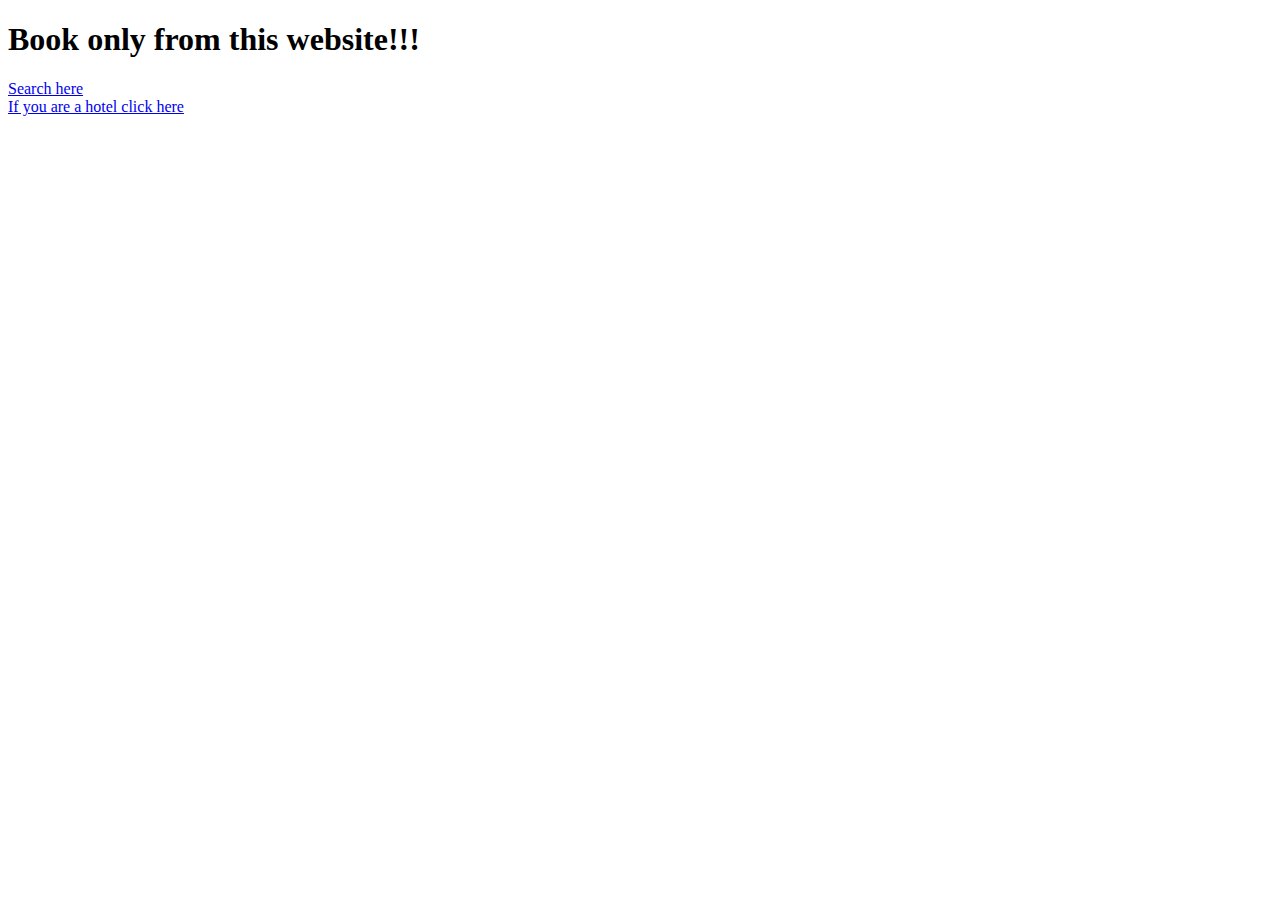
==== src/main/resources/templates/index.html @ 8a86dcf2 "init commit" ====
<!DOCTYPE HTML>
<html>
<head> 
    <title>Very cool booking website</title> 
    <meta http-equiv="Content-Type" content="text/html; charset=UTF-8" />
</head>
<body>
    <h1>Book only from this website!!!</h1>
    <div><a href="/search">Search here</a></div>
    <div><a href="/post">If you are a hotel click here</a></div>
</body>
</html>
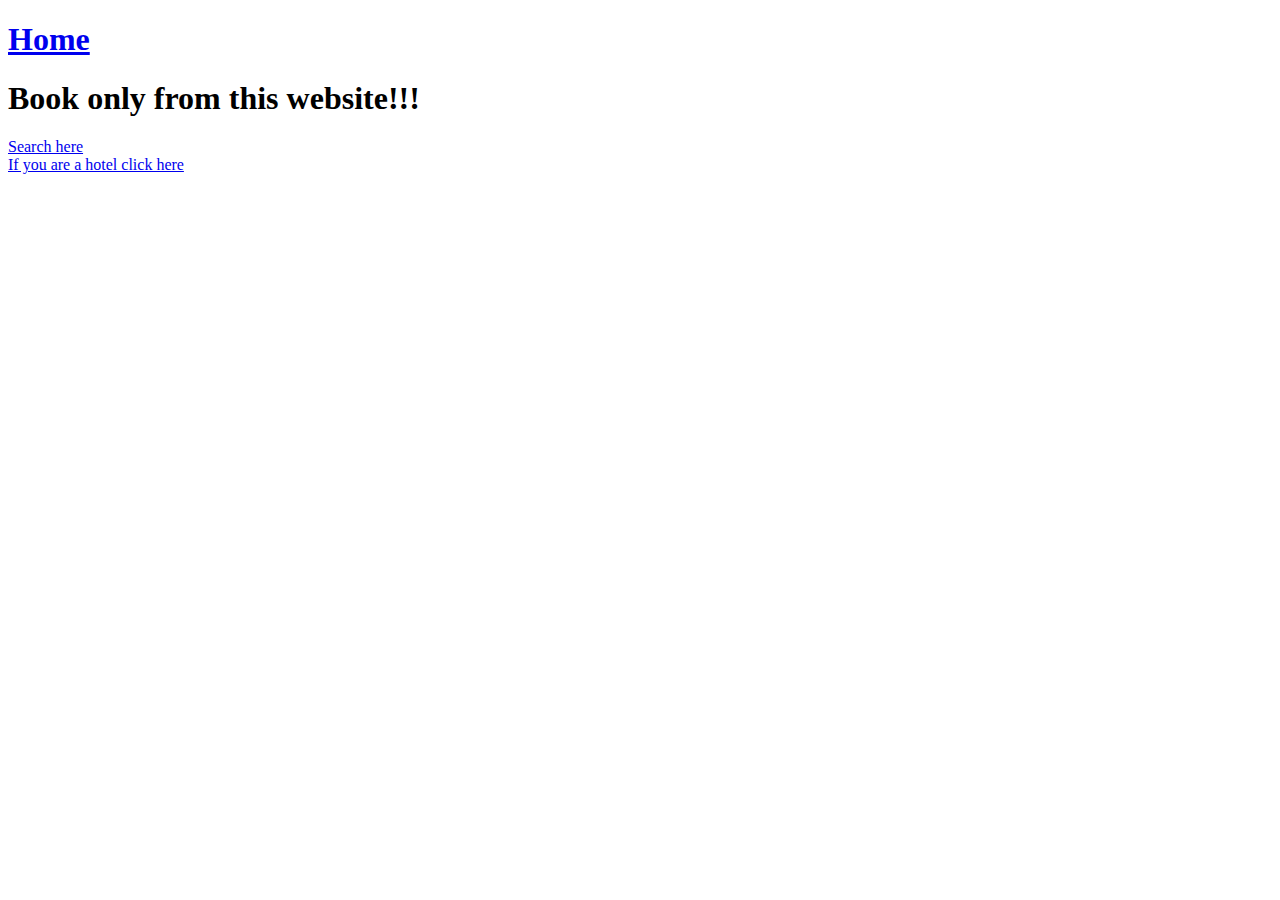
==== commit 7d98bcf5: "added a tiny bit of styling and fixed some bugs" ====
--- a/src/main/resources/templates/index.html
+++ b/src/main/resources/templates/index.html
@@ -3,10 +3,12 @@
 <head> 
     <title>Very cool booking website</title> 
     <meta http-equiv="Content-Type" content="text/html; charset=UTF-8" />
+    <link rel="stylesheet" href="style.css">
 </head>
 <body>
+    <a href="/home"><h1>Home</h1></a>
     <h1>Book only from this website!!!</h1>
     <div><a href="/search">Search here</a></div>
-    <div><a href="/post">If you are a hotel click here</a></div>
+    <div><a href="/posthotel">If you are a hotel click here</a></div>
 </body>
 </html>
